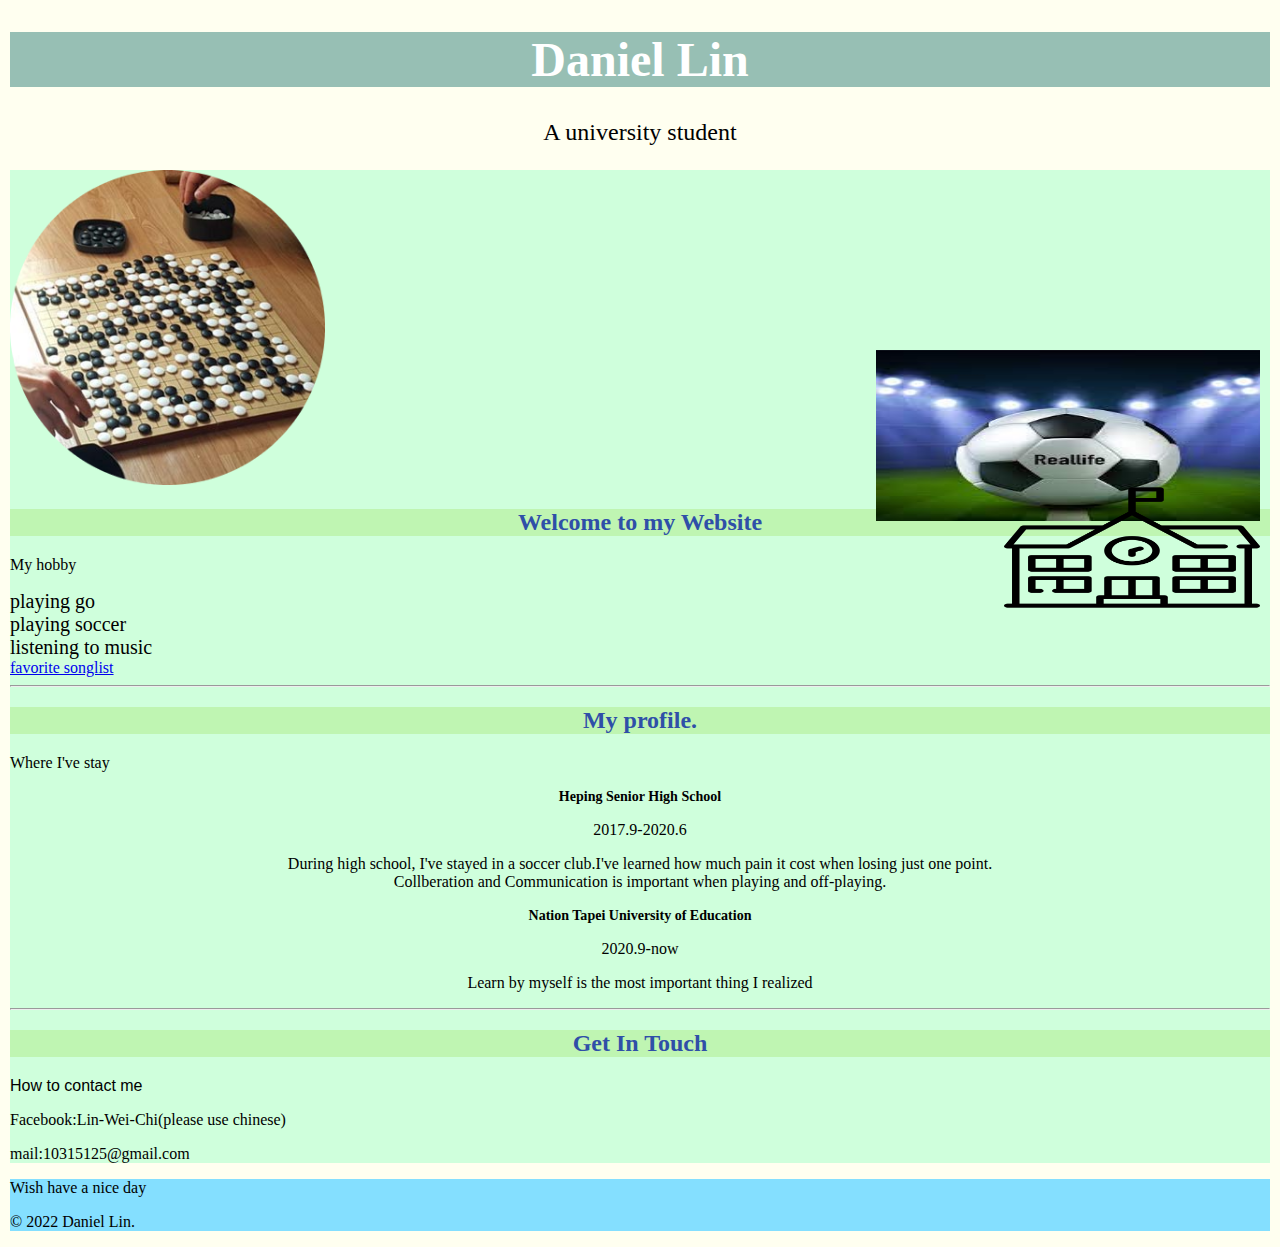
==== index.html @ a6a31743 "Add files via upload" ====
<!DOCTYPE html>
<html lang="en">
<head>
    <meta charset="UTF-8">
    <title>Daniel Lin</title>
    <link rel="stylesheet" href="css/style.css">
</head>
<body>
    <div class="top-container">
    <div id="title-text">
        <h1>Daniel Lin</h1>
        <p id="second">A university student</p>
    </div>
    </div>
    <div class="middle-container">
        <div class="">
          <img class="go"src="image/go chess-modified.png" alt="chess-modified">
          <h2>Welcome to my Website</h2>
          <p>My hobby</p>
          <table >
            <li id="list">playing go</li>
            <li id="list">playing soccer</li><img class="soccer"src="image/soccer.jpg" alt="soccer">
            <li id="list">listening to music</li>
            <a rel="songlist" href="song.html">favorite songlist</a>
          </table>
        </div>
        <hr>
        <div class="profile">
          <h2>My profile.</h2>
          <p>Where I've stay</p>
          <div class="profile-list">
            <img class="school" src="image/school.png" alt="school">
            <div class="place">
              <h3>Heping Senior High School</h3>
              <p>2017.9-2020.6</p>
              <p>During high school, I've stayed in a soccer club.I've learned how much pain it cost when losing just one point.<br>
              Collberation and Communication is important when playing and off-playing.</p>
              <h3>Nation Tapei University of Education</h3>
              <p>2020.9-now</p>
              <p>Learn by myself is the most important thing I realized</p>
            </div>
          </div>
        </div>
        <hr>
        <div class="contact-me">
          <h2>Get In Touch</h2>
          <p id="p1">How to contact me</p>
        </div>
        <div>
          <p>Facebook:Lin-Wei-Chi(please use chinese)</p>
          <p>mail:10315125@gmail.com</p>
        </div>
      </div>
      <div class="bottom-container">
        <p>Wish have a nice day</p>
        <p>© 2022 Daniel Lin.</p>
      </div>
</body>
</html>
---- css/style.css ----
body{
    margin:10px;
    background-color: ivory;
    padding-top: 0rem;
}

h1{
    background-color: #97BFB4;
    font-family:  Georgia, Times, 'Times New Roman', serif;
    font-size: 3rem;
    color:white
}
h2{
    background-color: #bff5b2;
    text-align:center;
    font-variant: initial;
    color: rgb(47, 79, 168);
}
h3{
    text-align-last: center;
}
p{ 
   font-size: medium;
}
.top-container{
    text-align: center;
    position: relative;
}
.middle-container{
    background-color: #CFFFDC;
    text-align: left;
    font-family: Georgia, 'Times New Roman', Times, serif;
}
.bottom-container{
    background-color: #84DFFF;
    text-decoration-style: solid;
}
.contact-me{
    margin:0%;
}

#list{
    font-weight: 50;
    font-size: 20px;
}
.proile-list{
    text-align: center;
    font-weight: normal;
}
#second{
    font-size: 24px;
    font-size-adjust: inherit;

}
.go{
    width:25%;
    height: 10%;
}
.soccer{
    width:30%;
    height:19%;
    position: absolute;
    top: 350px;
    right:20px;
    
}
.school{
    width:20%;
    height:15%;
    position: absolute;
    top: 480px;
    right:20px;
}
.place{
    text-align: center;
    font-size:12px;

}
#p1{
    font-size: 16px;
    font-family: Verdana, Tahoma, sans-serif;
}
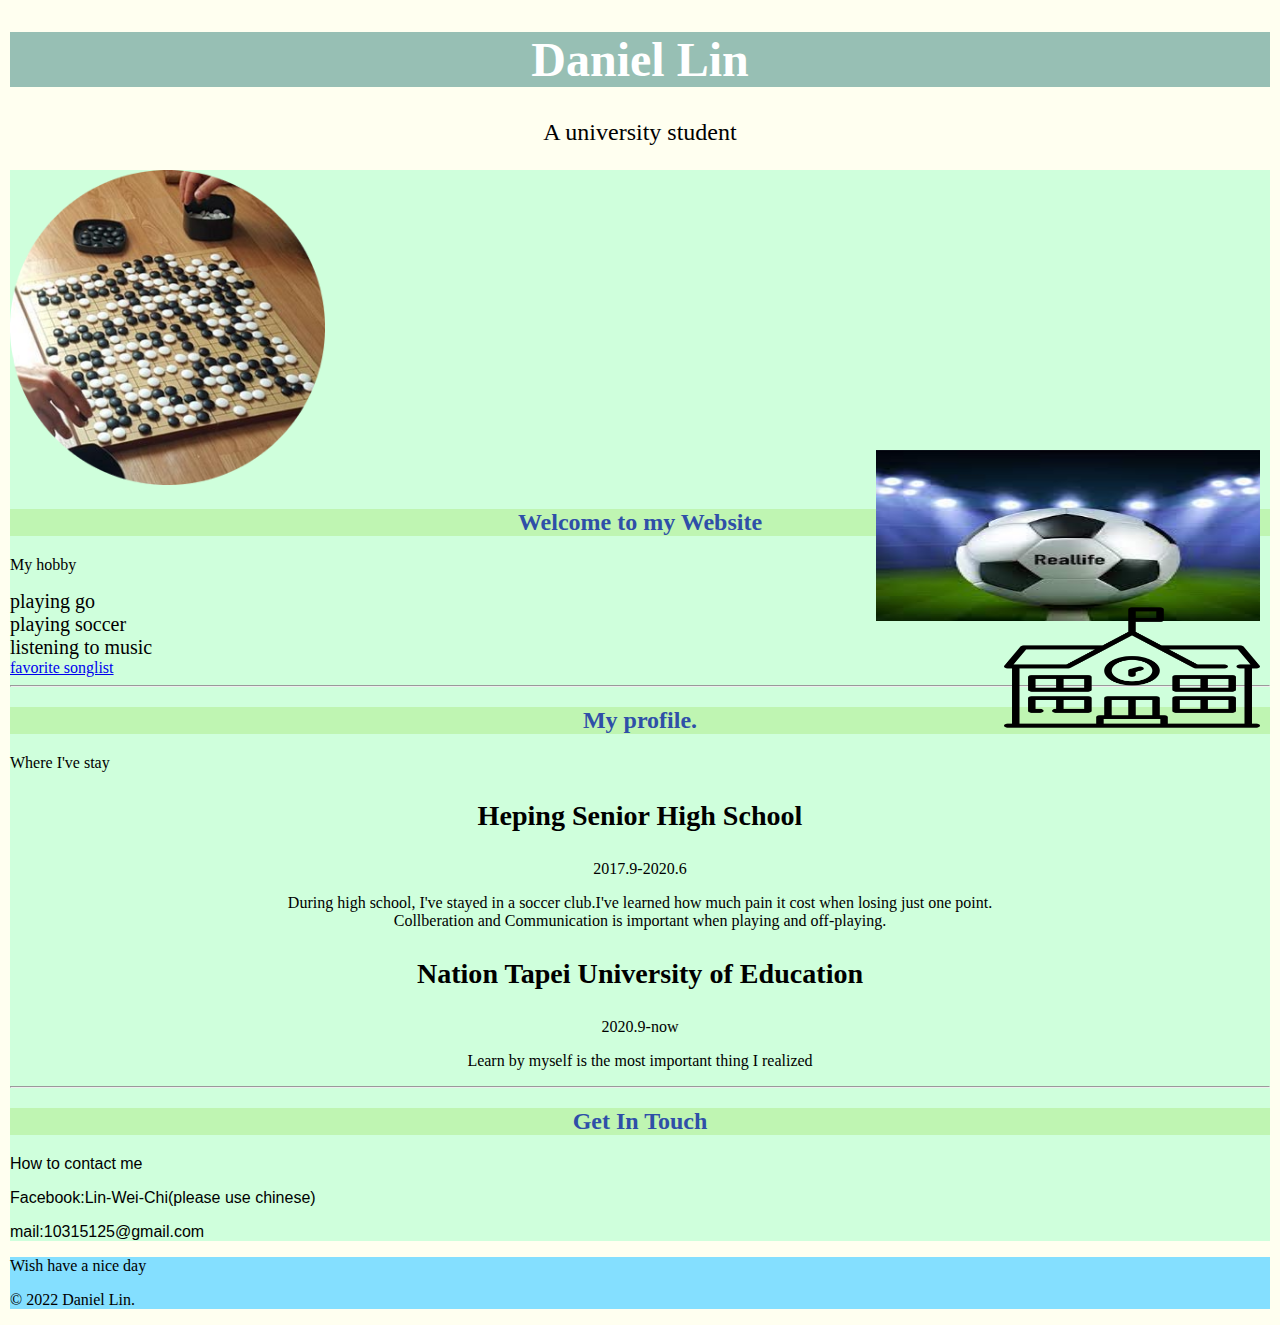
==== commit 3b6ab341: "Add files via upload" ====
--- a/index.html
+++ b/index.html
@@ -47,8 +47,8 @@
           <p id="p1">How to contact me</p>
         </div>
         <div>
-          <p>Facebook:Lin-Wei-Chi(please use chinese)</p>
-          <p>mail:10315125@gmail.com</p>
+          <p id="p1">Facebook:Lin-Wei-Chi(please use chinese)</p>
+          <p id="p1">mail:10315125@gmail.com</p>
         </div>
       </div>
       <div class="bottom-container">
--- a/css/style.css
+++ b/css/style.css
@@ -60,7 +60,7 @@
     width:30%;
     height:19%;
     position: absolute;
-    top: 350px;
+    top: 450px;
     right:20px;
     
 }
@@ -68,12 +68,12 @@
     width:20%;
     height:15%;
     position: absolute;
-    top: 480px;
+    top: 600px;
     right:20px;
 }
 .place{
     text-align: center;
-    font-size:12px;
+    font-size:24px;
 
 }
 #p1{
